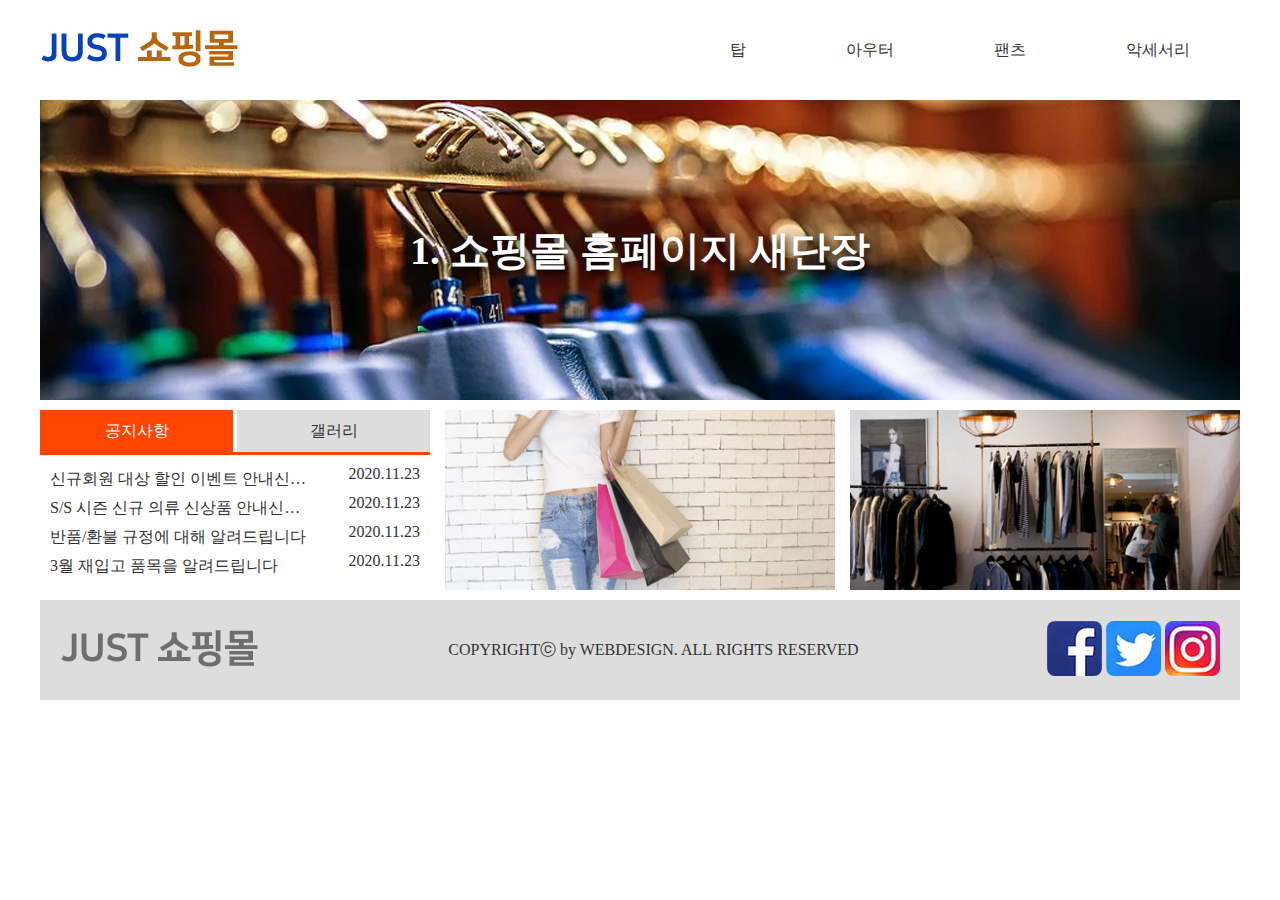
==== a-3/index.html @ 868c7fa2 "a-2" ====
<!DOCTYPE html>
<html lang="KO">
<head>
    <meta charset="UTF-8">
    <meta name="viewport" content="width=device-width, initial-scale=1.0">
    <title>JUST 쇼핑몰</title>
    <link rel="stylesheet" href="./css/style.css">
    <script src="./script/jquery-1.12.4.js"></script>
    <script src="./script/main.js"></script>
</head>
<body>
    <div class="wrap">
        <div class="header">
            <div class="logo">
                <a href=""><img src="./images/logo.png" alt="쇼핑몰 로고"></a>
            </div>

            <ul class="gnb">
                <li>
                    <a href="#">탑</a>
                    <ul class="sub">
                        <li><a href="#">블라우스</a></li>
                        <li><a href="#">티</a></li>
                        <li><a href="#">셔츠</a></li>
                        <li><a href="#">니트</a></li>
                    </ul>
                </li>
                <li>
                    <a href="#">아우터</a>
                    <ul class="sub">
                        <li><a href="#">자켓</a></li>
                        <li><a href="#">점퍼</a></li>
                        <li><a href="#">코트</a></li>
                    </ul>
                </li>
                <li>
                    <a href="#">팬츠</a>
                    <ul class="sub">
                        <li><a href="#">긴바지</a></li>
                        <li><a href="#">짧은바지</a></li>
                        <li><a href="#">스커트</a></li>
                        <li><a href="#">데님</a></li>
                    </ul>
                </li>
                <li>
                    <a href="#">악세서리</a>
                    <ul class="sub">
                        <li><a href="#">귀걸이</a></li>
                        <li><a href="#">목걸이</a></li>
                        <li><a href="#">반지</a></li>
                        <li><a href="#">팔찌</a></li>
                    </ul>
                </li>
            </ul>
            
        </div>
       
        <div class="slider">
            <div class="sliders">
                <div class="slide">
                    <img src="./images/img1.jpg" alt="슬라이드 이미지 1">
                    <h2>1. 쇼핑몰 홈페이지 새단장</h2>
                </div>
                <div class="slide">
                    <img src="./images/img2.jpg" alt="슬라이드 이미지 2">
                    <h2>2. 이달의 쇼핑 이벤트</h2>
                </div>
                <div class="slide">
                    <img src="./images/img3.jpg" alt="슬라이드 이미지 3">
                    <h2>3. 장바구니 할인 이벤트</h2>
                </div>
            </div>
        </div>
       
        <div class="contents">
            <div class="tab">
                <div class="tab_title">
                    <h3 class="active">공지사항</h3>
                    <h3>갤러리</h3>
                </div>
                <div class="tab_contents".>
                    <ul class="notice item">
                        <li><a href="#" id="showModal">신규회원 대상 할인 이벤트 안내신규회원 대상 할인 이벤트 안내신규회원 </a><span>2020.11.23</span></li>
                        <li><a href="#">S/S 시즌 신규 의류 신상품 안내신규회원 대상 할인 이벤트 안내신규회원 </a><span>2020.11.23</span></li>
                        <li><a href="#">반품/환불 규정에 대해 알려드립니다</a><span>2020.11.23</span></li>
                        <li><a href="#">3월 재입고 품목을 알려드립니다</a><span>2020.11.23</span></li>
                    </ul>
                    <ul class="gallery item">
                        <li><a href="#"><img src="./images/icon1.jpg" alt="갤러리 이미지 1"></a></li>
                        <li><a href="#"><img src="./images/icon2.jpg" alt="갤러리 이미지 2"></a></li>
                        <li><a href="#"><img src="./images/icon3.jpg" alt="갤러리 이미지 3"></a></li>
                    </ul>
                </div>
            </div>
            <div class="banner">
                <a href="#"><img src="./images/banner.jpg" alt="배너 이미지"></a>
            </div>
            <div class="link">
                <a href="#"><img src="./images/direct.jpg" alt="바로가기 이미지"></a>
            </div>
        </div>
       
        <div class="footer">
            <div class="f_logo">
                <img src="./images/footerLogo.png" alt="하단 로고 이미지">
            </div>
            <p>COPYRIGHTⓒ by WEBDESIGN. ALL RIGHTS RESERVED</p>
            <div class="sns">
                <a href="#"><img src="./images/sns1.jpg" alt="페이스북 바로가기"></a>
                <a href="#"><img src="./images/sns2.jpg" alt="트위터 바로가기"></a>
                <a href="#"><img src="./images/sns3.jpg" alt="인스타그램 바로가기"></a>
            </div>
        </div>
    </div>

    <div class="modal">
        <h3>신규회원 대상 이벤트 안내</h3>
        <p>즐거운 쇼핑 환경을 위해 항상 노력하는 JUST 쇼핑몰입니다. 고객님들께 한 단계 더 나아가 보답하는 ON쇼핑몰이 되고자신규회원 대상 10% 할인 이벤트를 실시하고 있습니다. 웹과 모바일에서 모두 이용 가능하며, 수준 높은 서비스를 위해 앞으로도 꾸준히 노력할 것을 약속드립니다.</p>
        <button id="closeModal">닫기</button>
    </div>

    <script>
  
    </script>
  
</body>
</html>
---- a-3/css/style.css ----
* {
    margin: 0;
    padding: 0;
    box-sizing: border-box;
}

ul {
    list-style: none;
}

a {
    text-decoration: none;
    color: inherit;
}

body {
    color: #333;
    background-color: #fff;
}

.wrap {
    width: 1200px;
    margin: 0 auto;
}

.header {
    display: flex;
    align-items: center;
    justify-content: space-between;
}

.gnb::after {
    content: "";
    width: 1200px;
    height: 0;
    background-color: #eee;
    position: absolute;
    top:100px;
    right: 0;
    transition: all .5s;
}

.gnb.active::after {
    height: 216px;
}

.gnb {
    display: flex;
    z-index: 1;
    position: relative;
}

.gnb > li {
    position: relative;
}

.gnb > li:hover > a {
    color: orangered;
}

/* ' > ' 를 넣으면 바로 아래 자식을 타고 간다 */
.gnb > li > a {
    height: 100px;
    padding: 0 50px;
    display: block;
    line-height: 100px;
}

.gnb > li > a:hover {
    color: orangered;
}

.gnb .sub {
    display: none;
    position: absolute;
    top: 100px;
    right: 0;
    /* 포지션을 바꾸면 넓이를 다시 지정해줘야함 */
    width: 100%;
    text-align: center;
    padding: 10px;
    z-index: 1;
}

.gnb .sub li a {
    display: block;
    padding: 14px;
}

.gnb .sub li a:hover {
    background-color: #666;
    color: #fff;
}

.slider {
    height: 300px;
    /* 내 영역 바깥으로 나가있는걸 숨겨줌 */
    overflow: hidden;
    position: relative;
}

.sliders {
    display: flex;
    position: absolute;
    top: 0;
    left: 0;
}


.slide {
    position: relative;
}

.slide h2 {
    position: absolute;
    top: 50%;
    left: 50%;
    color: #fff;
    font-size: 40px;
    text-shadow: 3px 3px 8px rgba(0, 0, 0, 1);
    transform: translate(-50%, -50%);
}

.slide img {
    display: block;
}

.contents {
    display: flex;
    height: 200px;
    gap: 15px;
    padding: 10px 0;
}

.tab {
    /* background-color: red; */
}

.tab_title {
    display: flex;
    gap: 4px;
    border-bottom: 3px solid orangered;
}

.tab_title h3 {
    height: 42px;
    background-color: #ddd;
    flex: 1;
    text-align: center;
    line-height: 42px;
    font-weight: normal;
    font-size: 16px;
    cursor: pointer;
}

.tab_title h3.active {
    background-color: orangered;
    color: #fff;
}

.tab_contents .notice {
    padding: 10px;
}

.notice li {
    display: flex;
    justify-content: space-between;
}

.notice li a {
    display: block;
    padding: 4px 0;
    /* background-color: red; */
    width: 70%;
    /* 긴 문장 ...으로 사이즈에 맞게 처리하는 방법 */
    white-space: nowrap;
    overflow: hidden;
    text-overflow: ellipsis;
}

.notice li a:hover {
    text-decoration: underline;
}

.tab, .banner, .link {
    width: 390px;
}

.banner img, .link img {
    width: 100%;
    height: 100%;
    object-fit: cover;
}

.tab_contents .gallery {
    display: none;
    text-align: center;
}

.tab_contents .gallery li {
    display: inline-block;
    padding: 25px 14px;
}

.banner {
}

.link {
}

.footer {
    display: flex;
    height: 100px;
    align-items: center;
    padding: 20px;
    justify-content: space-between;
    background-color: #ddd;
}

.sns a img {
   border-radius: 8px; 
}

.modal {
    position: absolute;
    top: 35%;
    left: 50%;
    transform: translate(-50%, -50%);
    width: 400px;
    height: 340px;
    background-color: #fff;
    border: 1px solid #666;
    padding: 30px;
    display: none;
}

.modal h3 {
    font-size: 24px;
}

.modal p {
    margin: 20px 0;
    line-height: 1.5;
}

.modal button {
    border: none;
    padding: 6px 10px;
    background-color: #666;
    color: #fff;
}
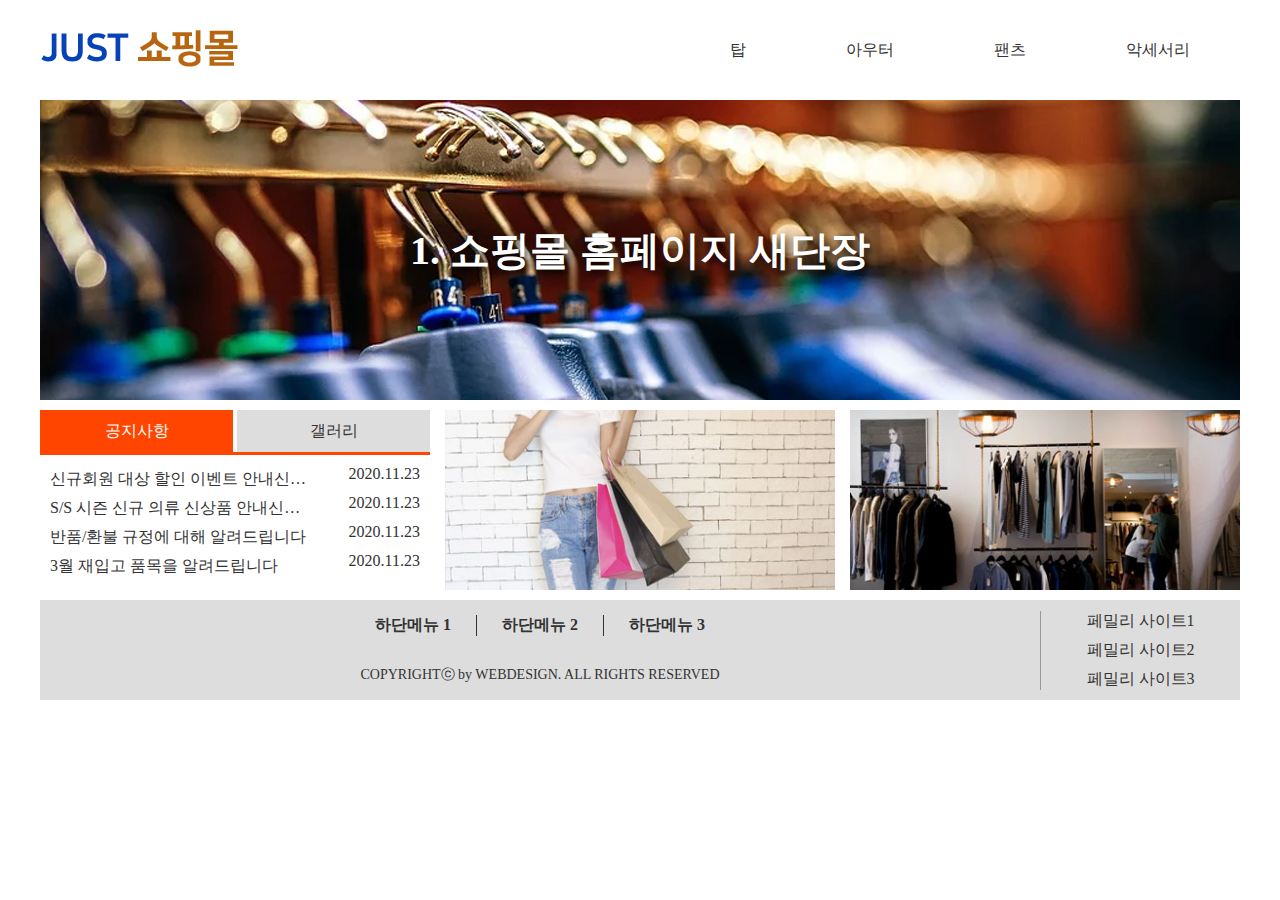
==== commit 918bf467: "web" ====
--- a/a-3/index.html
+++ b/a-3/index.html
@@ -101,14 +101,18 @@
         </div>
        
         <div class="footer">
-            <div class="f_logo">
-                <img src="./images/footerLogo.png" alt="하단 로고 이미지">
+            <div class="footer_menu">
+                <ul class="f_menu">
+                    <li><a href="#">하단메뉴 1</a></li>
+                    <li><a href="#">하단메뉴 2</a></li>
+                    <li><a href="#">하단메뉴 3</a></li>
+                </ul>
+                <div class="copyright">COPYRIGHTⓒ by WEBDESIGN. ALL RIGHTS RESERVED</div>
             </div>
-            <p>COPYRIGHTⓒ by WEBDESIGN. ALL RIGHTS RESERVED</p>
-            <div class="sns">
-                <a href="#"><img src="./images/sns1.jpg" alt="페이스북 바로가기"></a>
-                <a href="#"><img src="./images/sns2.jpg" alt="트위터 바로가기"></a>
-                <a href="#"><img src="./images/sns3.jpg" alt="인스타그램 바로가기"></a>
+            <div class="family_site">
+                <a href="#">페밀리 사이트1</a>
+                <a href="#">페밀리 사이트2</a>
+                <a href="#">페밀리 사이트3</a>
             </div>
         </div>
     </div>
--- a/a-3/css/style.css
+++ b/a-3/css/style.css
@@ -29,16 +29,6 @@
     justify-content: space-between;
 }
 
-.gnb::after {
-    content: "";
-    width: 1200px;
-    height: 0;
-    background-color: #eee;
-    position: absolute;
-    top:100px;
-    right: 0;
-    transition: all .5s;
-}
 
 .gnb.active::after {
     height: 216px;
@@ -47,7 +37,6 @@
 .gnb {
     display: flex;
     z-index: 1;
-    position: relative;
 }
 
 .gnb > li {
@@ -80,11 +69,13 @@
     text-align: center;
     padding: 10px;
     z-index: 1;
+    background-color: #eee;
 }
 
 .gnb .sub li a {
     display: block;
     padding: 14px;
+
 }
 
 .gnb .sub li a:hover {
@@ -210,16 +201,61 @@
 
 .footer {
     display: flex;
-    height: 100px;
     align-items: center;
-    padding: 20px;
-    justify-content: space-between;
     background-color: #ddd;
 }
 
-.sns a img {
-   border-radius: 8px; 
-}
+.footer_menu {
+    width: 1000px;
+}
+
+.footer_menu .f_menu {
+    text-align: center;
+    display: flex;
+    justify-content: center;
+    align-items: center;
+    height: 50px;
+}
+
+/* :last-child를 사용해서 li중에서 제일 끝에 녀석의 a 끝을 지정해서 설정할 수 있다. */
+.f_menu li:last-child a {
+    border-right: none;
+}
+
+.f_menu a {
+    display: block;
+    font-weight: bold;
+    padding: 0px 25px;
+    border-right: 1px solid #333;
+}
+
+.f_menu a:hover {
+    text-decoration: underline;
+}
+
+.copyright {
+    height: 50px;
+    text-align: center;
+    line-height: 50px;
+    font-size: 14px;
+}
+
+.family_site {
+    width: 200px;
+    display: flex;
+    text-align: center;
+    /* flex direction column을 사용하면 박스 내 아이템들이 세로로 배열된다. */
+    flex-direction: column;
+    justify-content: center;
+    gap: 8px;
+    border-left: 1px solid #999;
+}
+
+.family_site:hover {
+    text-decoration: underline;
+}
+
+
 
 .modal {
     position: absolute;
